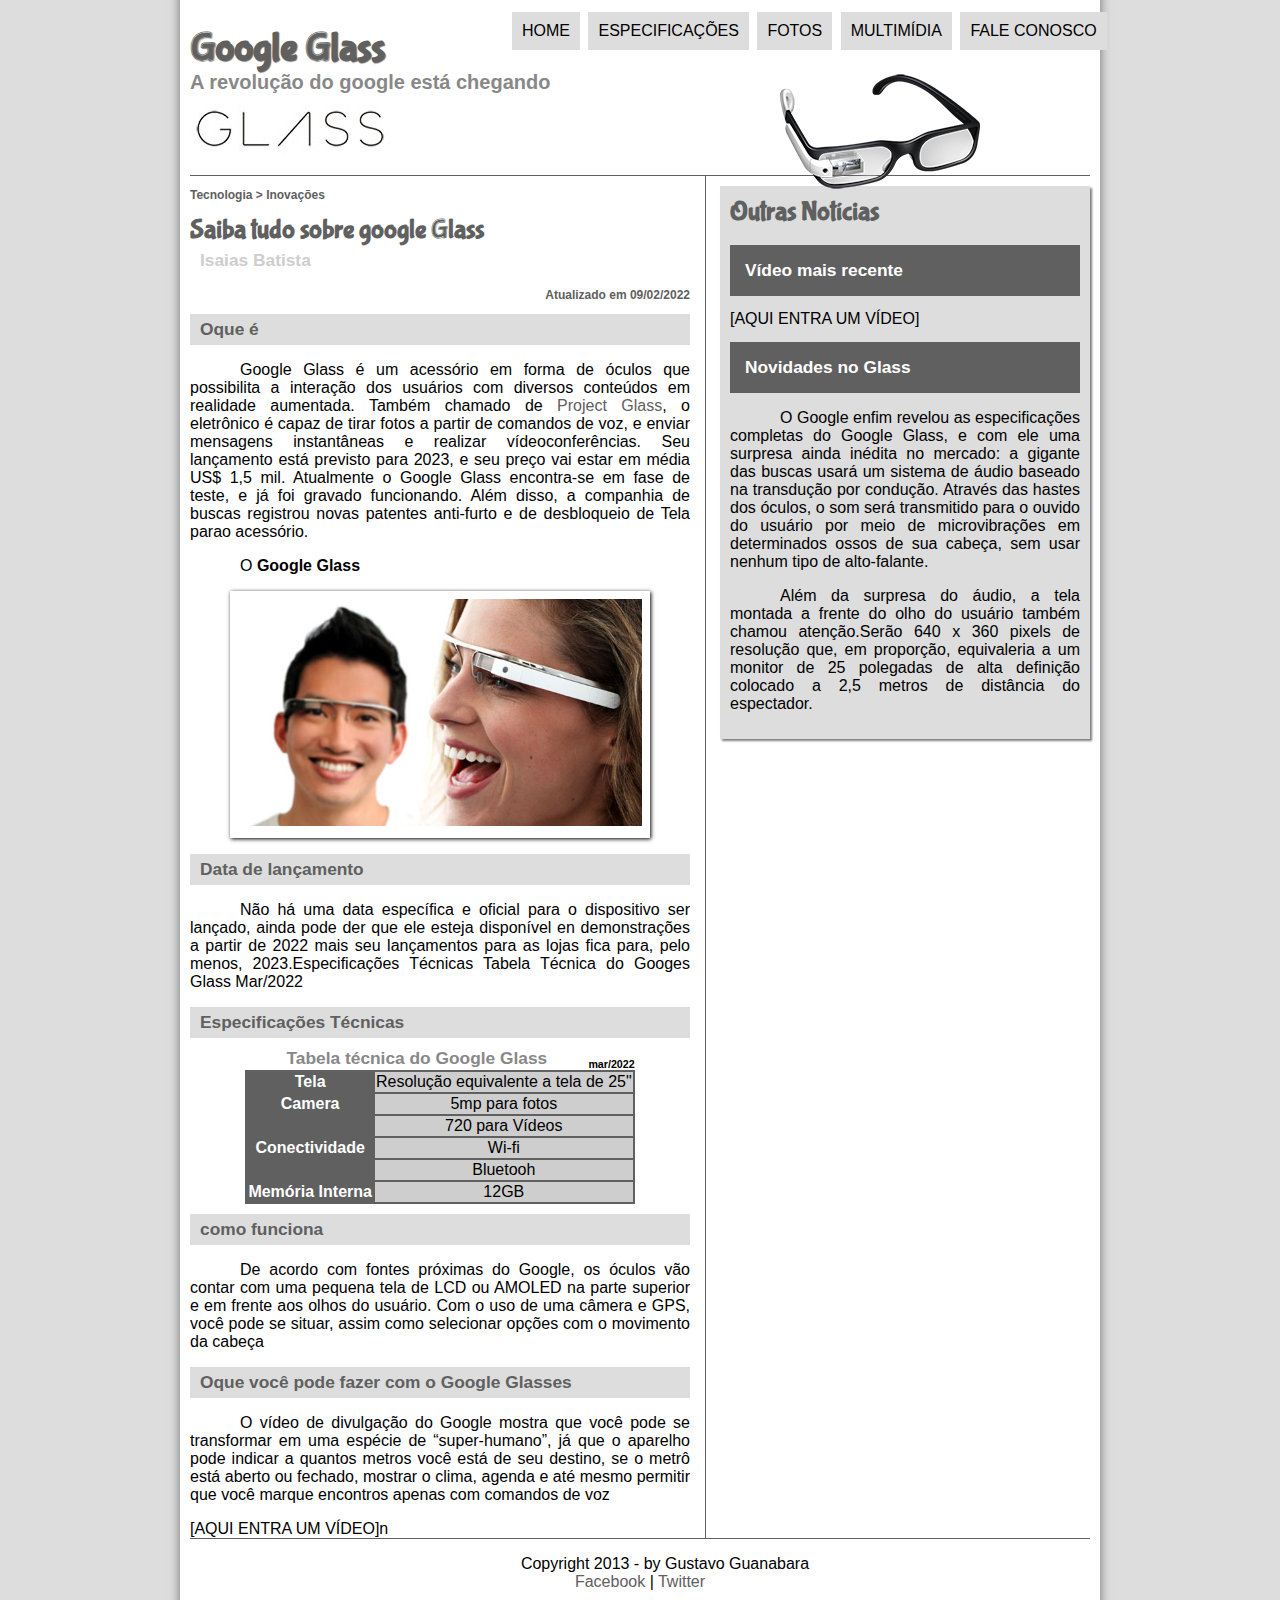
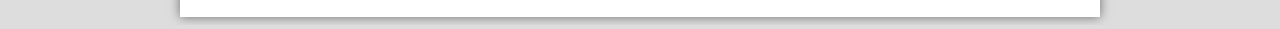
==== index.html @ 7da6678d "aula 22" ====
<!DOCTYPE html>
<html lang="pt-br">

<head>
  <meta charset="UTF-8" />
  <title> Tudo sobre Google Glass </title>
  <link rel="stylesheet" type="text/css" href="_css/estilo.css" />

  <stile>

  </stile>
</head>

<body>
  <div id="interface">
    <header id="cabecalho">
      <hgroup>
        <h1>Google Glass</h1>
        <h2>A revolução do google está chegando</h2>
      </hgroup>

      <img id="icone" src="_imagens/glass-oculos-preto-peq.png" />
      <nav id="menu">
        <h1>Menu Principal</h1>
        <ul type="square">
          <li><a href="index.html">Home</a></li>
          <li><a href="specimen.html">Especificações</a></li>
          <li><a href="fotos.html">Fotos</a></li>
          <li><a href="multimidia.html">Multimídia</a></li>
          <li><a href="fale-conosco.html">Fale Conosco</a></li>
        </ul>
      </nav>
    </header>

    <section id="corpo">
      
    <article id="noticia-principal">
      <header id="cabecalho-artigo">
    <hgroup>
      <h3>Tecnologia > Inovações</h3>
      <h1>Saiba tudo sobre google Glass</h1>
      <h2>Isaias Batista</h2>
      <h3 class="direita">Atualizado em 09/02/2022</h3>
      </hgroup>
      </header>
    

      <h2>Oque é</h2>
      <p> Google Glass é um acessório em forma de óculos que possibilita a interação dos usuários com diversos conteúdos
        em realidade aumentada. Também chamado de <a href="http://glass.google.com" target="_blank">Project Glass</a>, o
        eletrônico é capaz de tirar fotos a partir de comandos de voz, e enviar mensagens instantâneas e realizar
        vídeoconferências. Seu lançamento está previsto para 2023, e seu preço vai estar em média US$ 1,5 mil.
        Atualmente o Google Glass encontra-se em fase de teste, e já foi gravado funcionando. Além disso, a companhia de
        buscas registrou novas patentes anti-furto e de desbloqueio de Tela parao acessório.
      </p>
      <p>O <span class="google-bold">Google Glass</span></p>
      <figure class="foto-legenda">
        <img src="_imagens/glass-quadro-homem-mulher.jpg" />
        <figcaption>
          <h3>Google Glass</h3>
          <p>Uma nova maneira de ver o mundo.</p>
        </figcaption>
      </figure>
      <h2>Data de lançamento</h2>
      <p>Não há uma data específica e oficial para o dispositivo ser lançado, ainda pode der que ele esteja disponível
        en demonstrações a partir de 2022 mais seu lançamentos para as lojas fica para, pelo menos, 2023.Especificações
        Técnicas Tabela Técnica do Googes Glass Mar/2022</p>
      <h2>Especificações Técnicas</h2>
      <table id="tabelaspec">
        <caption>Tabela técnica do Google Glass <span>mar/2022</span></caption>

        <tr>
          <td class="ce">Tela</td><td class="cd">Resolução equivalente a tela de 25"</td>
        </tr>
        <tr>
          <td rowspan="2" class="ce">Camera</td> <td class="cd">5mp para fotos</td>
        </tr>
        <tr>
        <td class="cd">720 para Vídeos</td>
      </tr>
        <tr>
          <td rowspan="2" class="ce">Conectividade</td> <td class="cd">Wi-fi</td>
        </tr>
        <tr>
        <td class="cd">Bluetooh</td>
        </tr>
        <tr>
          <td class="ce">Memória Interna</td> <td class="cd">12GB</td>
        </tr>
      </table>

      <h2>como funciona</h2>
      <p>De acordo com fontes próximas do Google, os óculos vão contar com uma pequena tela de LCD ou AMOLED na parte
        superior e em frente aos olhos do usuário. Com o uso de uma câmera e GPS, você pode se situar, assim como
        selecionar opções com o movimento da cabeça</p>
      <h2>Oque você pode fazer com o Google Glasses</h2>
      <p>O vídeo de divulgação do Google mostra que você pode se transformar em uma espécie de “super-humano”, já que o
        aparelho pode indicar a quantos metros você está de seu destino, se o metrô está aberto ou fechado, mostrar o
        clima, agenda e até mesmo permitir que você marque encontros
        apenas com comandos de voz</p>
      [AQUI ENTRA UM VÍDEO]n  
    </article>
    </section>
    <aside id="lateral">
      <h1>Outras Notícias</h1>
      <h2>Vídeo mais recente </h2>
      [AQUI ENTRA UM VÍDEO]
      <h2>Novidades no Glass</h2>
      <p>O Google enfim revelou as especificações completas do Google Glass, e com ele uma surpresa ainda inédita no
        mercado: a gigante das buscas usará um sistema de áudio baseado na transdução por condução. Através das hastes
        dos óculos, o som será transmitido para o ouvido do usuário por meio de microvibrações em determinados ossos de
        sua cabeça, sem usar nenhum tipo de alto-falante.</p>
      <p>Além da surpresa do áudio, a tela montada a frente do olho do usuário também chamou atenção.Serão 640 x 360
        pixels de resolução que, em proporção, equivaleria a um monitor de 25 polegadas de alta definição colocado a 2,5
        metros de distância do espectador.
    </aside>
    <footer id="rodape">
      <p> Copyright 2013 - by Gustavo Guanabara <br />
        <a href="http://facebook.com/cursosemvideo" target="_blank">Facebook </a> |
        <a href="http://twitter.com/cursosemvideo" target="_blank"> Twitter</a>
      </p>
    </footer>
    </aside>
  </div>
</body>

</html>
---- _css/estilo.css ----
@charset "UTF-8";
@import url(http://fonts.googleapis.com/css?family=Titillium+Web);
@font-face {
  font-family: "FonteLogo";
  src: url("../_fonts/bubblegum-sans-regular.otf");
}
body {
  font-family: arial, sans-serif;
  background-color: #dddddd;
  color: rgba(0, 0, 0, 1);
}
div#interface {
  width: 900px;
  background-color: #ffffff;
  margin: -20px auto 0px auto;
  box-shadow: 0px 0px 10px rgba(0, 0, 0, 0.5);
  padding: 10px;
}
p {
  text-align: justify;
  text-indent: 50px;
}

a {
    color: #606060;
    text-decoration: none;
}

a:hover {
    text-decoration: underline;
}
header#cabecalho img#icone {
  position: absolute;
  left: 780px;
  top: 70px;
}
header#cabecalho {
  border-bottom: 1px #606060 solid;
  height: 150px;
  background: url("../_imagens/glass-logo-peq.jpg") no-repeat 0px 80px;
}
header#cabecalho h1 {
  font-family: "FonteLogo", sans-serif;
  font-size: 30pt;
  color: #606060;
  text-shadow: 1px 1px 1px rgba(0, 0, 0, 0.6);
  padding: 0px;
  margin-bottom: 0px;
}

header#cabecalho h2 {
  font-family: "Titillium Web ", sans-serif;
  color: #888888;
  font-size: 15pt;
  padding: 0px;
  margin-top: 0px;
}
/* formatação de imagens com legendas */
figure.foto-legenda {
  position: relative;
  border: 8px solid white;
  box-shadow: 1px 1px 4px black;
}

figure.foto-legenda img {
  width: 100%;
  height: 100%;
}
figure.foto-legenda figcaption {
  opacity: 0;
  position: absolute;
  top: 0px;
  background-color: rgba(0, 0, 0, 0.4);
  color: white;
  width: 100%;
  height: 100%;
  padding: 10px;
  box-sizing: border-box;
  transition: opacity 1s;
}

figure.foto-legenda:hover figcaption {
  opacity: 1;
}
/* Formatação do Menu */
nav#menu {
  display: block;
}
nav#menu ul {
  list-style: none;
  text-transform: uppercase;
  position: relative;
  top: -100px;
  left: 280px;
}
nav#menu li {
  display: inline-block;
  background-color: #dddddd;
  padding: 10px;
  margin: 2px;
  transition: background-color 1s;
}

nav#menu li:hover {
  background-color: #606060;
}

nav#menu h1 {
  display: none;
}

span.google-bold {
  font-weight: 900;
}
nav#menu a {
  color: #000000;
  text-decoration: none;
}
nav#menu a:hover {
  color: #ffffff;
  text-decoration: underline;
}
section#corpo {
  display: block;
  width: 500px;
  float: left;
  border-right: 1px solid #606060;
  padding-right: 15px;
}

article#noticia-principal h2 {
    font-size: 13pt;
    color: #606060;
    background-color: #dddddd;
    padding: 5px 0px 5px 10px;
    margin: 10px 0px 10px 0px;
}

header#cabecalho-artigo h1 {
    font-family: 'FonteLogo', sans-serif;
    font-size: 20pt;
    color: #606060;
    margin-bottom: 0px;
    margin-top: 0px;
}

.direita{
    text-align: right;
}

header#cabecalho-artigo h2 {
    font-size: 13pt;
    color: #cecece;
    background-color: #ffffff;
    margin: 0px;
}

header#cabecalho-artigo h3 {
    font-size: 12px;
    color: #606060;
}

table#tabelaspec {
    border: 1px solid #606060;
    border-spacing: 0px;
    margin-left: auto;
    margin-right: auto;
}

table#tabelaspec td {
  border: 1px solid #606060;
  padding: 10;
  text-align: center;
  vertical-align: middle;
}

table#tabelaspec td.ce {
    color: #ffffff;
    background-color: #606060;
    vertical-align: top;
    font-weight: bold;
}

table#tabelaspec td.cd {
    background-color: #cecece;
}

table#tabelaspec caption {
    color: #888888;
    font-size: 13pt;
    font-weight: bolder;
}

table#tabelaspec caption span {
    display: block;
    float: right;
    color: #000000;
    font-size: 8pt;
    margin-top: 10px;
}
aside#lateral {
  display: block;
  width: 350px;
  float: right;
  background-color: #dddddd;
  padding: 10px;
  margin-top: 10px;
  box-shadow: 2px 2px 2px rgba(0,0,0,.5);
}

aside#lateral h1 {
    font-family: 'FonteLogo', sans-serif;
    font-size: 20pt;
    color: #606060;
    margin-top: 0px;
}

aside#lateral h2 {
    background-color: #606060;
    font-size: 13pt;
    color: #ffffff;
    padding: 15px; 
}
footer#rodape {
clear: both; 
border-top: 1px solid #606060;
}
footer#rodape p {
text-align: center;
}
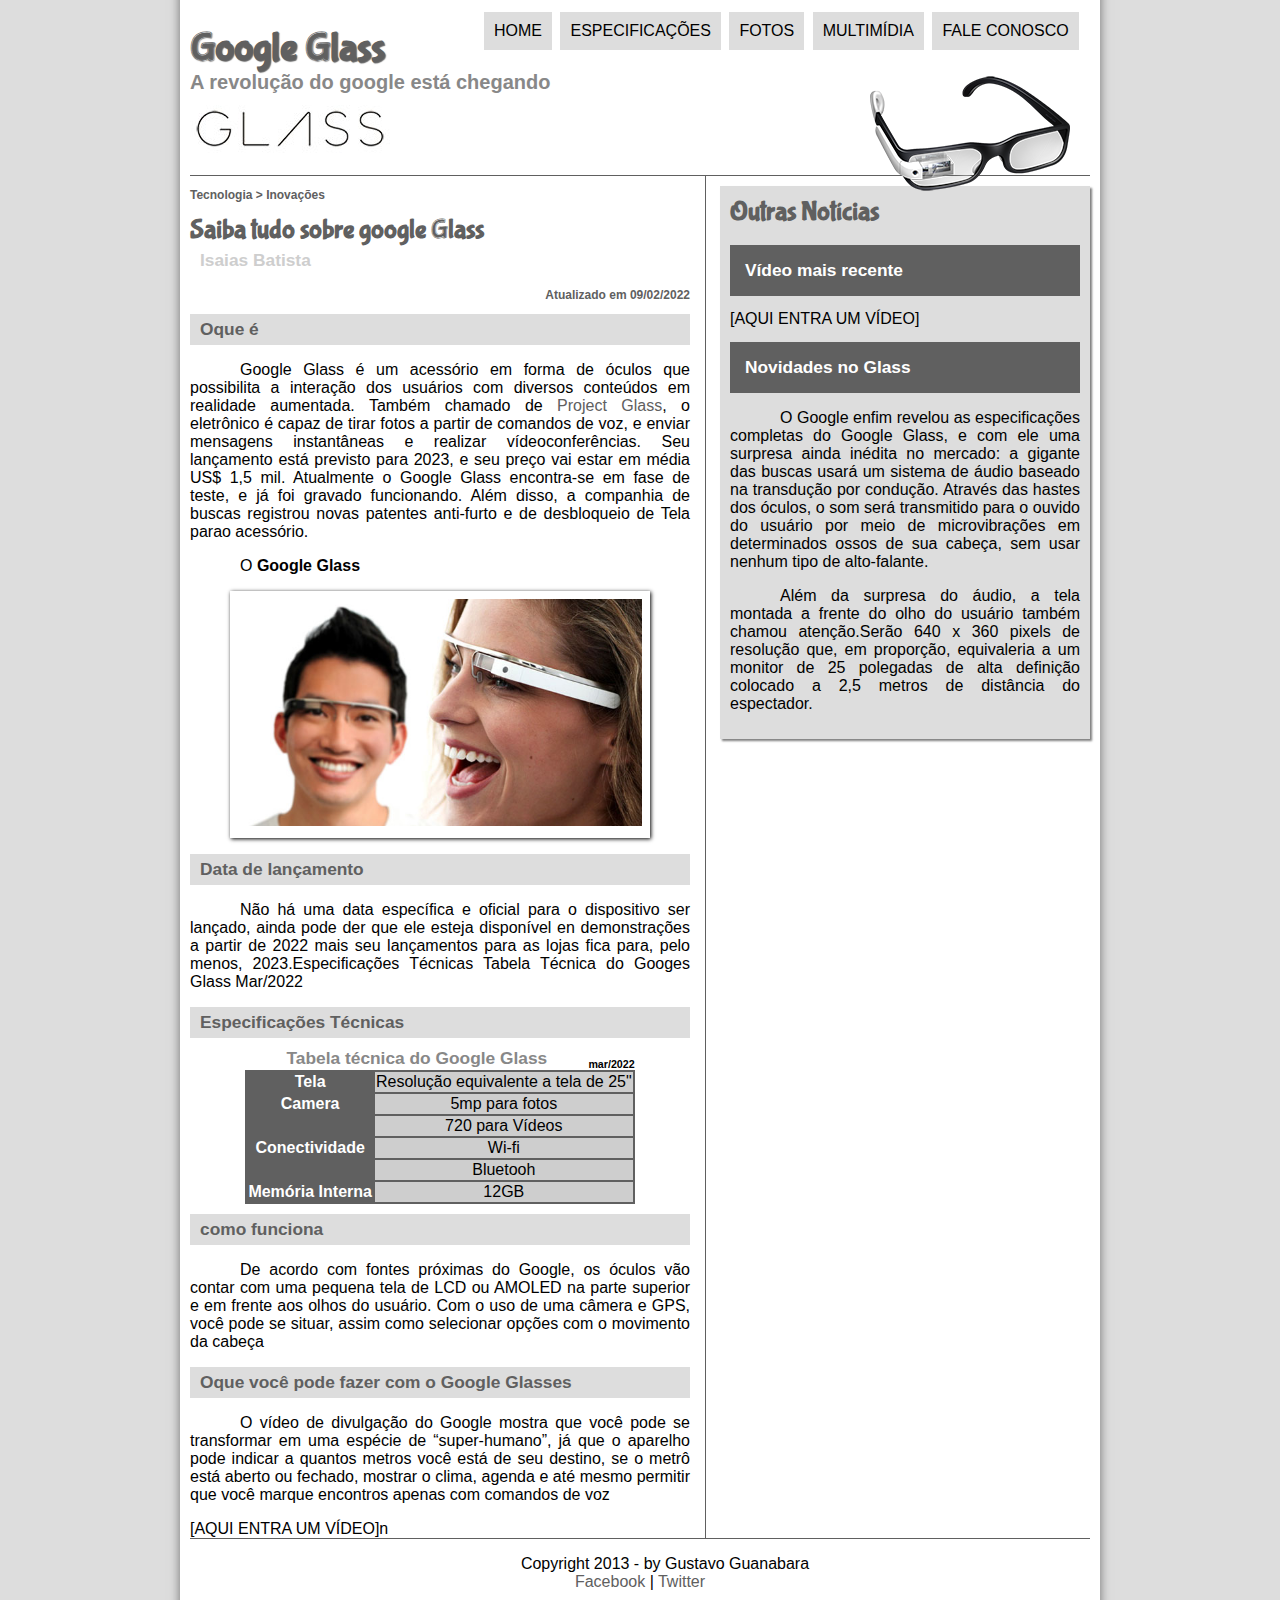
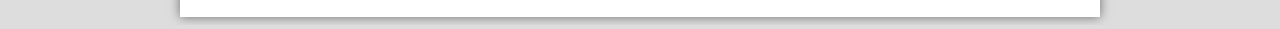
==== commit 777ed70e: "aula 26" ====
--- a/index.html
+++ b/index.html
@@ -5,11 +5,13 @@
   <meta charset="UTF-8" />
   <title> Tudo sobre Google Glass </title>
   <link rel="stylesheet" type="text/css" href="_css/estilo.css" />
-
+</head>
+<script language="javascript" src="_javascript/funcoes.js"></script>
+</script>
   <stile>
 
   </stile>
-</head>
+
 
 <body>
   <div id="interface">
@@ -23,11 +25,11 @@
       <nav id="menu">
         <h1>Menu Principal</h1>
         <ul type="square">
-          <li><a href="index.html">Home</a></li>
-          <li><a href="specimen.html">Especificações</a></li>
-          <li><a href="fotos.html">Fotos</a></li>
-          <li><a href="multimidia.html">Multimídia</a></li>
-          <li><a href="fale-conosco.html">Fale Conosco</a></li>
+          <li onmouseover="mudaFoto('_imagens/home.png')" onmouseout="mudaFoto('_imagens/glass-oculos-preto-peq.png')"><a href="index.html">Home</a></li>
+          <li onmouseover="mudaFoto('_imagens/especificacoes.png')" onmouseout="mudaFoto('_imagens/glass-oculos-preto-peq.png')"><a href="specs.html">Especificações</a></li>
+          <li onmouseover="mudaFoto('_imagens/fotos.png')" onmouseout="mudaFoto('_imagens/glass-oculos-preto-peq.png')"><a href="fotos.html">Fotos</a></li>
+          <li onmouseover="mudaFoto('_imagens/multimidia.png')" onmouseout="mudaFoto('_imagens/glass-oculos-preto-peq.png')"><a href="multimidia.html">Multimídia</a></li>
+          <li onmouseover="mudaFoto('_imagens/contato.png')" onmouseout="mudaFoto('_imagens/glass-oculos-preto-peq.png')"><a href="fale-conosco.html">Fale Conosco</a></li>
         </ul>
       </nav>
     </header>
--- a/_css/estilo.css
+++ b/_css/estilo.css
@@ -31,8 +31,8 @@
 }
 header#cabecalho img#icone {
   position: absolute;
-  left: 780px;
-  top: 70px;
+  left: 68%;
+  top: 8%;
 }
 header#cabecalho {
   border-bottom: 1px #606060 solid;
@@ -91,7 +91,7 @@
   text-transform: uppercase;
   position: relative;
   top: -100px;
-  left: 280px;
+  left: 28%;
 }
 nav#menu li {
   display: inline-block;
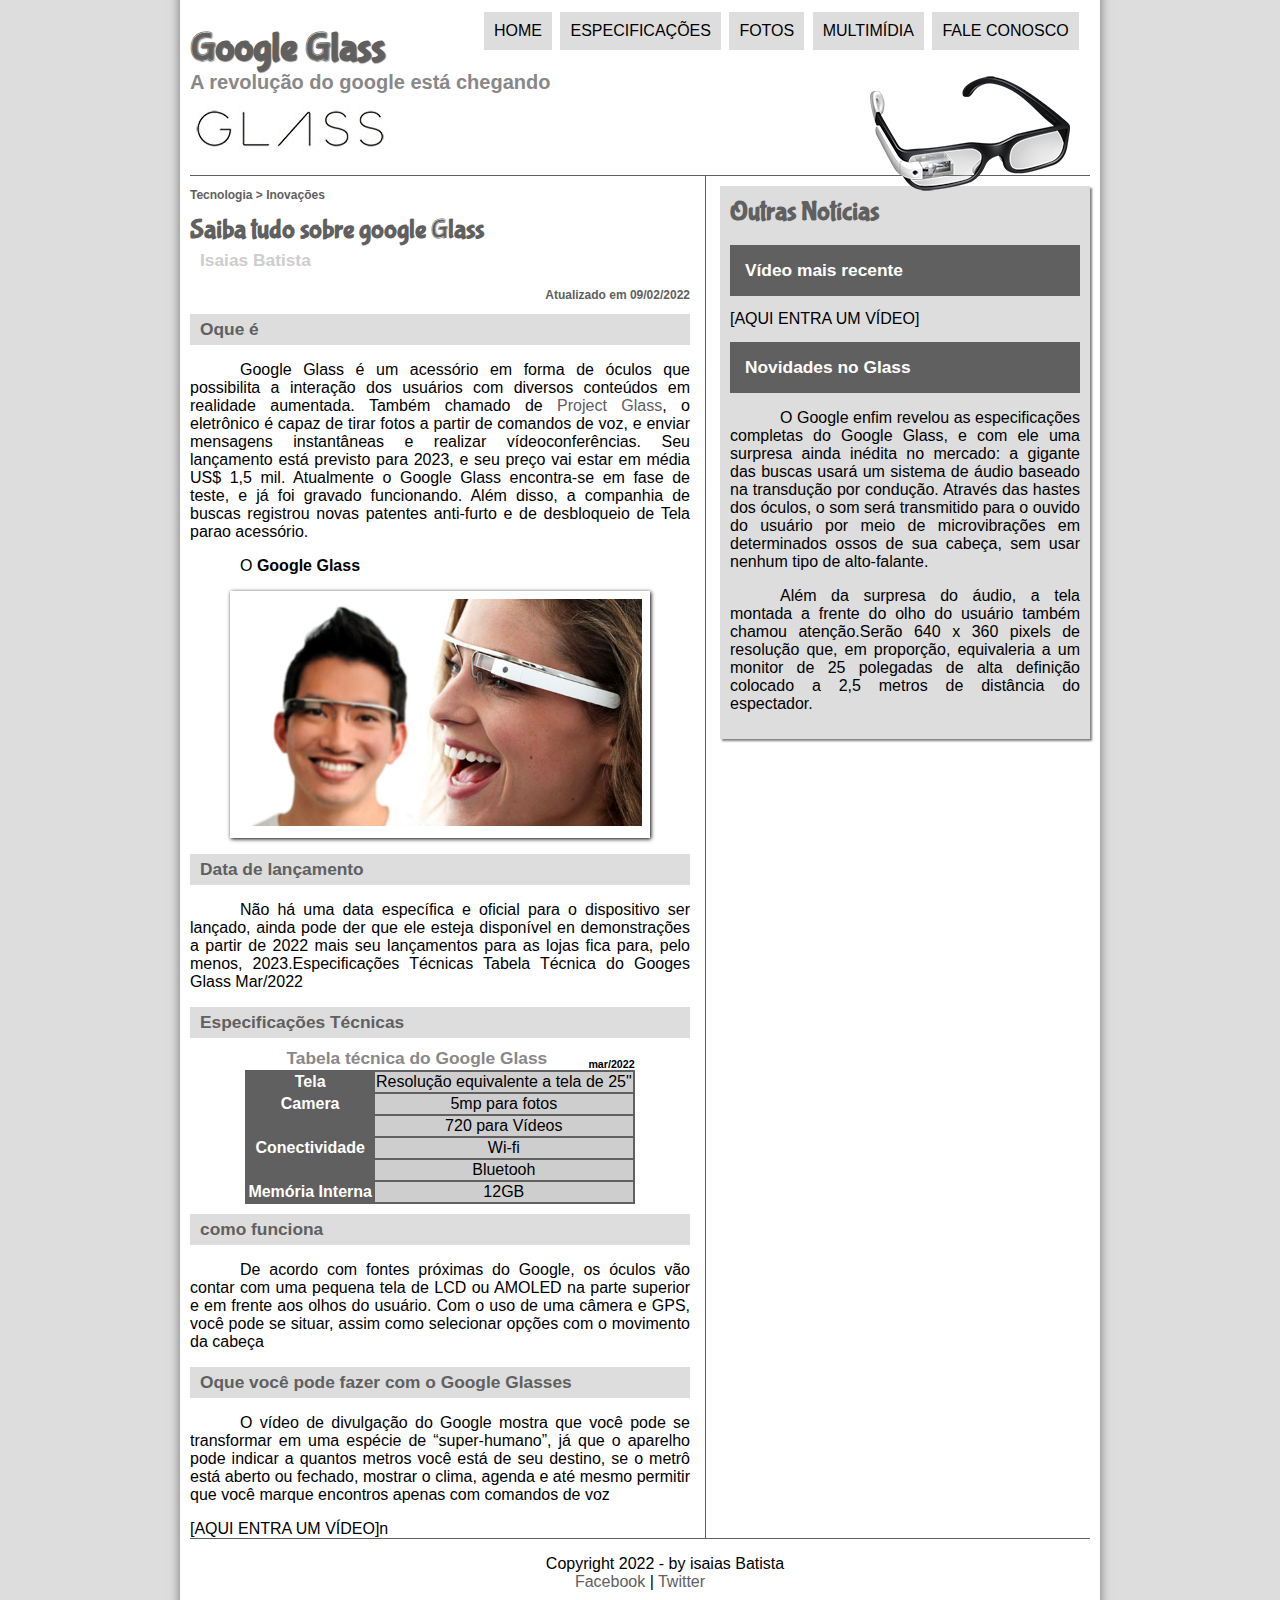
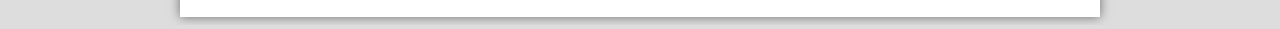
==== commit 604ccdee: "aula 29" ====
--- a/index.html
+++ b/index.html
@@ -117,7 +117,7 @@
         metros de distância do espectador.
     </aside>
     <footer id="rodape">
-      <p> Copyright 2013 - by Gustavo Guanabara <br />
+      <p> Copyright 2022 - by isaias Batista <br />
         <a href="http://facebook.com/cursosemvideo" target="_blank">Facebook </a> |
         <a href="http://twitter.com/cursosemvideo" target="_blank"> Twitter</a>
       </p>
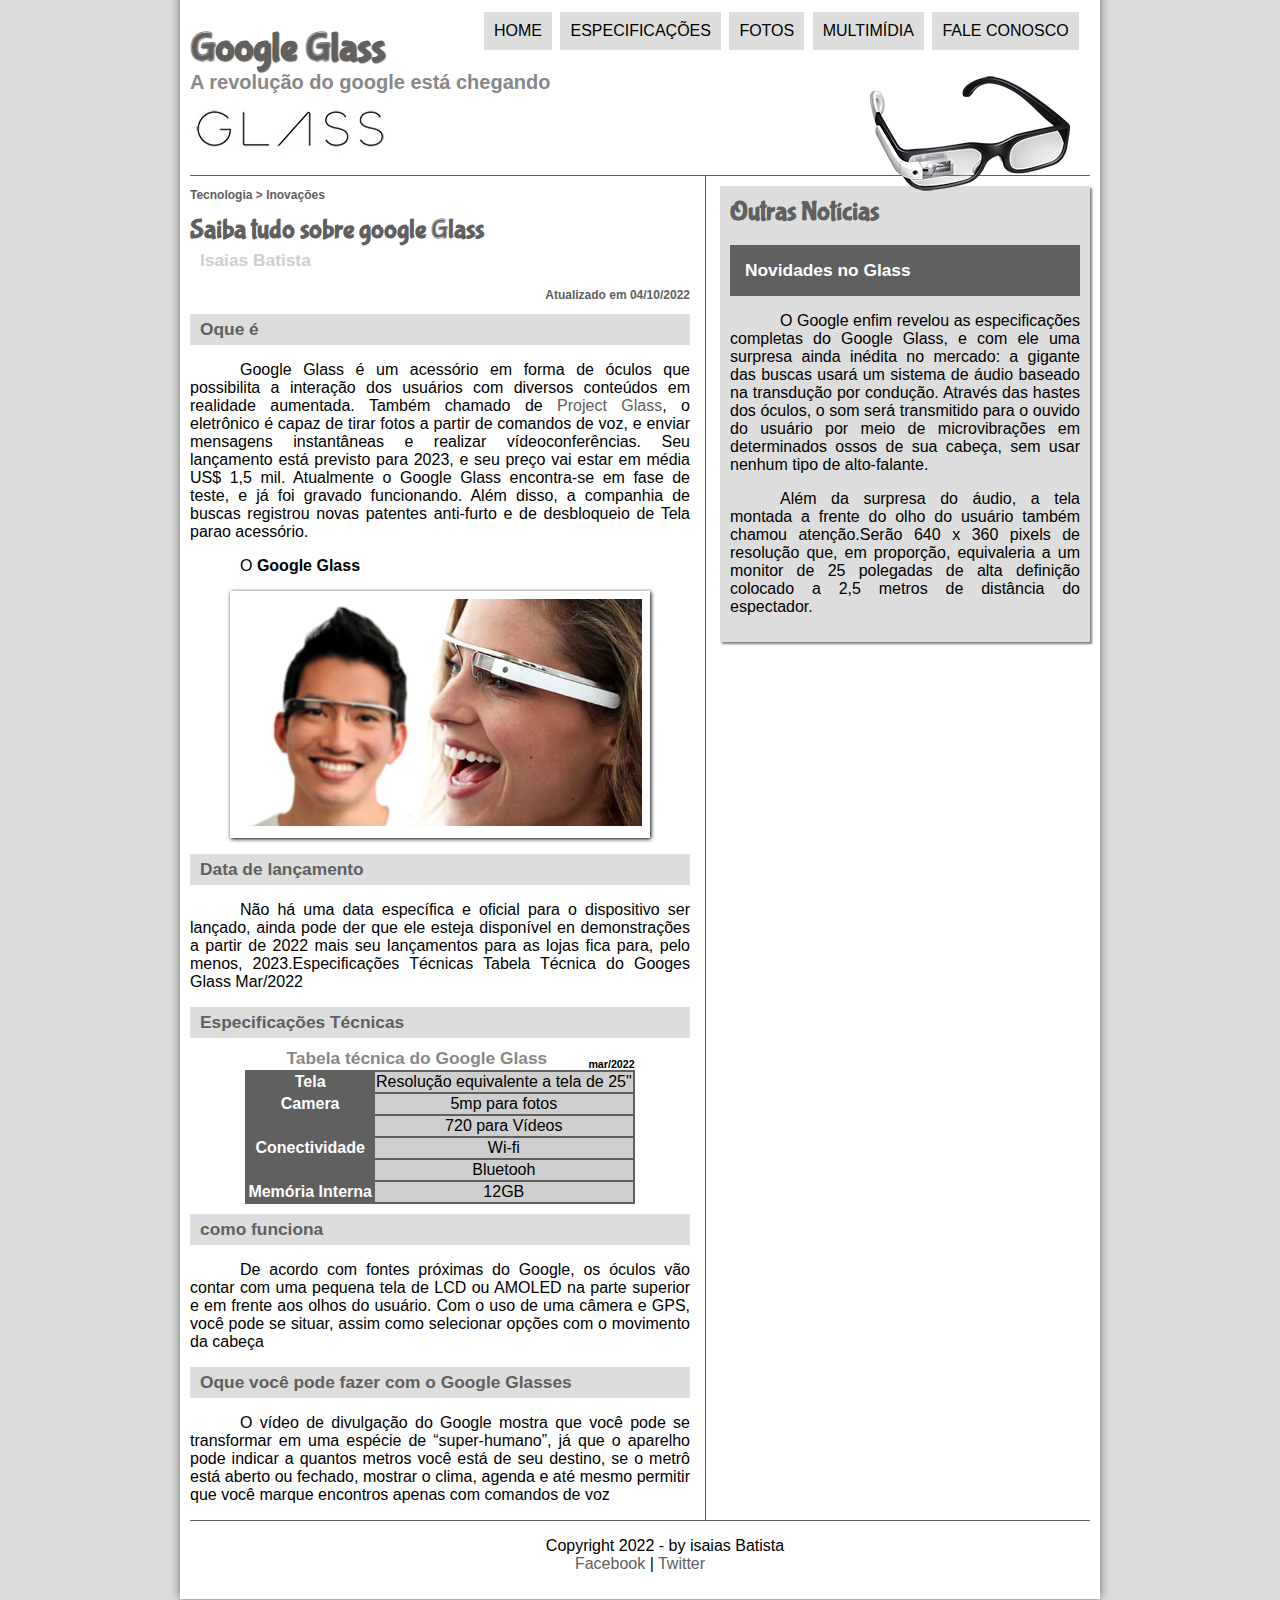
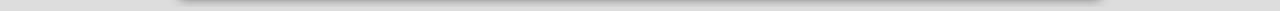
==== commit f9fc5a94: "finalizando aula" ====
--- a/index.html
+++ b/index.html
@@ -42,7 +42,7 @@
       <h3>Tecnologia > Inovações</h3>
       <h1>Saiba tudo sobre google Glass</h1>
       <h2>Isaias Batista</h2>
-      <h3 class="direita">Atualizado em 09/02/2022</h3>
+      <h3 class="direita">Atualizado em 04/10/2022</h3>
       </hgroup>
       </header>
     
@@ -100,13 +100,12 @@
         aparelho pode indicar a quantos metros você está de seu destino, se o metrô está aberto ou fechado, mostrar o
         clima, agenda e até mesmo permitir que você marque encontros
         apenas com comandos de voz</p>
-      [AQUI ENTRA UM VÍDEO]n  
+    
     </article>
     </section>
     <aside id="lateral">
       <h1>Outras Notícias</h1>
-      <h2>Vídeo mais recente </h2>
-      [AQUI ENTRA UM VÍDEO]
+      
       <h2>Novidades no Glass</h2>
       <p>O Google enfim revelou as especificações completas do Google Glass, e com ele uma surpresa ainda inédita no
         mercado: a gigante das buscas usará um sistema de áudio baseado na transdução por condução. Através das hastes
